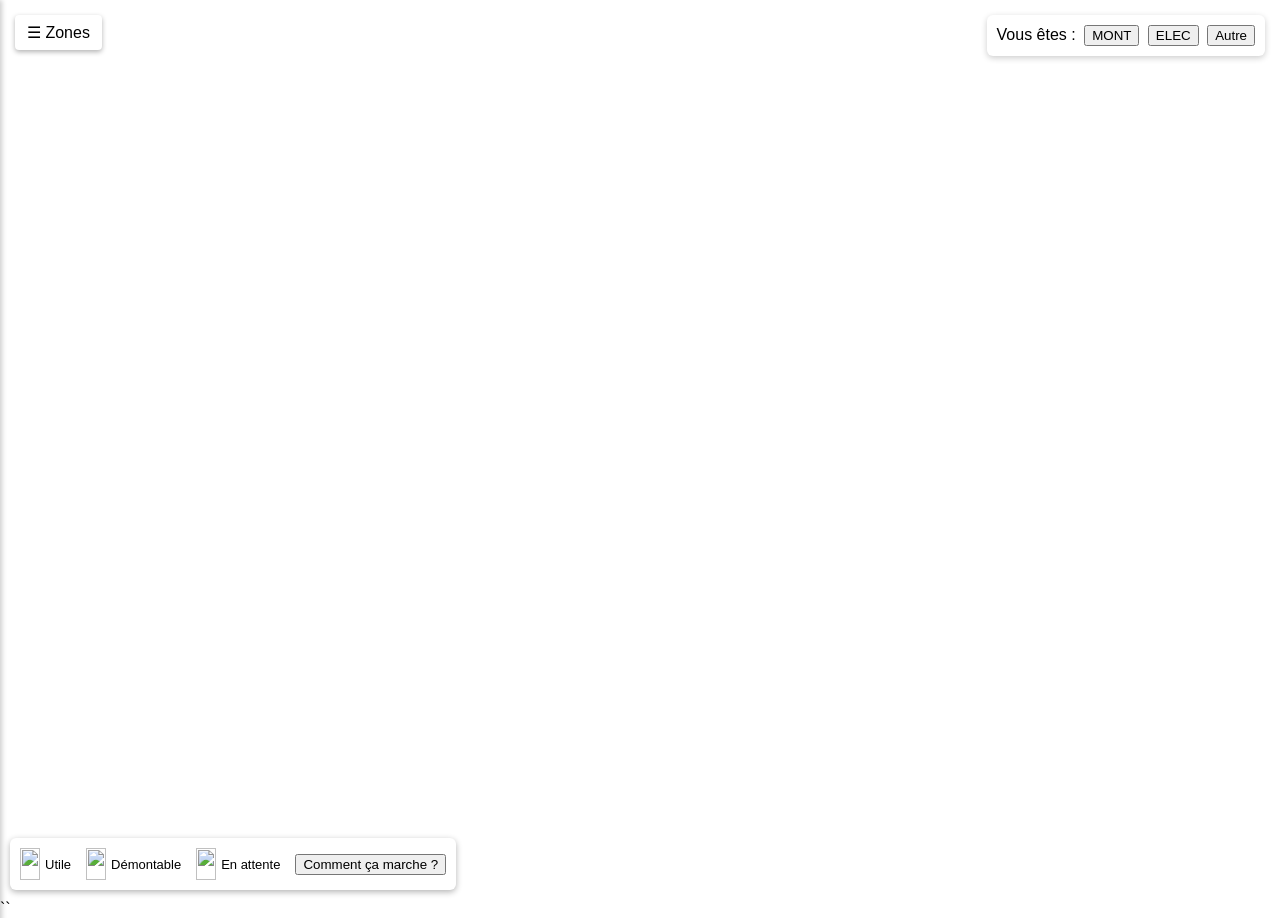
==== index.html @ 05432d0f "Update index.html" ====
<!DOCTYPE html>
<html lang="fr">
<head>
  <meta charset="utf-8" />
  <meta name="viewport" content="width=device-width, initial-scale=1" />
  <title>Carte interactive</title>

  <!-- Leaflet -->
  <link rel="stylesheet" href="https://unpkg.com/leaflet/dist/leaflet.css" />
  <script src="https://unpkg.com/leaflet/dist/leaflet.js"></script>

  <!-- Styles de la page -->
  <link rel="stylesheet" href="style.css" />
</head>

<body>
  <!-- Sélecteur de service -->
  <div id="serviceSelect">
    Vous êtes :
    <button onclick="setService('MONT')">MONT</button>
    <button onclick="setService('ELEC')">ELEC</button>
    <button onclick="setService('Autre')">Autre</button>
  </div>

  <!-- Bouton menu / Sidebar -->
  <div id="menuButton" onclick="toggleSidebar()">☰ Zones</div>

  <div id="sidebar" class="closed">
    <span class="close-btn" onclick="toggleSidebar()">✕</span>
    <h3>Zones</h3>
    <div class="btn-all" onclick="afficherTous()">Afficher tous</div>
    <ul id="zoneList"></ul>
  </div>

  <!-- Carte -->
  <div id="map"></div>

  <!-- Données points séparées -->
  <script src="points.js"></script>
  <!-- Logique de la carte -->
  <script src="script.js"></script>

<!-- Légende -->
<div id="legend">
  <div class="legend-item"><img src="https://raw.githubusercontent.com/pointhi/leaflet-color-markers/master/img/marker-icon-2x-green.png"> Utile</div>
  <div class="legend-item"><img src="https://raw.githubusercontent.com/pointhi/leaflet-color-markers/master/img/marker-icon-2x-red.png"> Démontable</div>
  <div class="legend-item"><img src="https://raw.githubusercontent.com/pointhi/leaflet-color-markers/master/img/marker-icon-2x-grey.png"> En attente</div>

  <button id="helpButton" onclick="ouvrirLegendePopup()">Comment ça marche ?</button>
</div>

<!-- Modale d'aide -->
<div id="helpModal" class="modal hidden">
  <div class="modal-content">
    <h3>Logique des couleurs</h3>
    <p><b>🟩 Utile :</b> Au moins un service a voté "utile".</p>
    <p><b>🟥 Démontable :</b> Au moins un vote "démontable" et aucun vote utile.</p>
    <p><b>⚪ En attente :</b> Personne ne s’est prononcé ou uniquement des votes "en attente".</p>

    <button onclick="fermerLegendePopup()">Fermer</button>
  </div>
</div>

<!-- Modale date limite -->
<div id="dateModal" class="modal hidden">
  <div class="modal-content">
    <h3>Jusqu’à quand cet échafaudage sera utile ?</h3>

    <div class="flex-row">
      <input id="dateDay" type="number" placeholder="JJ" min="1" max="31">
      <input id="dateMonth" type="number" placeholder="MM" min="1" max="12">
      <input id="dateYear" type="number" placeholder="AAAA" min="2024" max="2100">
    </div>

    <button onclick="validerDateLimite()">Valider</button>
    <button onclick="fermerDateModal()">Annuler</button>
  </div>
</div>
``

</body>
</html>
---- style.css ----
/* ====== Global ====== */
body { margin:0; font-family: Arial, sans-serif; }

/* ====== Sidebar ====== */
#sidebar {
  position: absolute;
  left: 0;
  top: 0;
  width: 260px;
  height: 100vh;
  background: white;
  z-index: 1000;
  overflow-y: auto;
  padding: 15px;
  box-shadow: 2px 0 5px rgba(0,0,0,0.2);
  transition: transform 0.3s ease;
}
#sidebar.closed { transform: translateX(-100%); }
#sidebar h3 { margin-top: 0; }
#sidebar ul { list-style: none; padding: 0; }
#sidebar li {
  padding: 8px;
  cursor: pointer;
  border-bottom: 1px solid #eee;
}
#sidebar li:hover { background-color: #f0f0f0; }
.close-btn {
  position: absolute;
  top: 10px;
  right: 10px;
  cursor: pointer;
  font-weight: bold;
}

/* ====== Boutons ====== */
#menuButton {
  position: absolute;
  top: 15px;
  left: 15px;
  z-index: 1100;
  background: white;
  padding: 8px 12px;
  cursor: pointer;
  border-radius: 4px;
  box-shadow: 0 2px 5px rgba(0,0,0,0.3);
}
.btn-all {
  background: #007bff;
  color: white;
  padding: 8px;
  text-align: center;
  margin-bottom: 10px;
  cursor: pointer;
  border-radius: 5px;
}
.btn-all:hover { background: #0056b3; }

/* ====== Carte ====== */
#map { height: 100vh; width: 100vw; }
.leaflet-popup-content img { width: 300px; border-radius: 8px; }

/* Déplacement du contrôle de zoom à droite */
.leaflet-top.leaflet-left {
  left: auto !important;
  right: 10px;
}

/* ====== Sélecteur de service ====== */
#serviceSelect {
  position: absolute;
  top: 15px;
  right: 15px;
  z-index: 1500;
  background: white;
  padding: 10px;
  border-radius: 6px;
  box-shadow: 0 2px 6px rgba(0,0,0,0.2);
}
#serviceSelect button { margin-left: 4px; }

/* ====== LÉGENDE ====== */
#legend {
  position: absolute;
  bottom: 10px;
  left: 10px;
  z-index: 1500;
  background: white;
  padding: 10px;
  border-radius: 6px;
  box-shadow: 0 2px 6px rgba(0,0,0,0.3);
  display: flex;
  align-items: center;
  gap: 15px;
}

.legend-item {
  display: flex;
  align-items: center;
  gap: 5px;
  font-size: 13px;
}

.legend-item img {
  width: 20px;
  height: 32px;
}

/* ====== MODALE ====== */
.modal {
  position: fixed;
  top: 0; left: 0;
  width: 100vw; height: 100vh;
  background: rgba(0,0,0,0.5);
  backdrop-filter: blur(3px);
  display: flex;
  justify-content: center;
  align-items: center;
  z-index: 3000;
}

.hidden { display: none; }

.modal-content {
  background: white;
  padding: 20px;
  border-radius: 6px;
  min-width: 280px;
  max-width: 350px;
  box-shadow: 0 4px 20px rgba(0,0,0,0.3);
  text-align: left;
  font-size: 14px;
}

.modal-content button {
  margin-top: 10px;
  width: 100%;
}
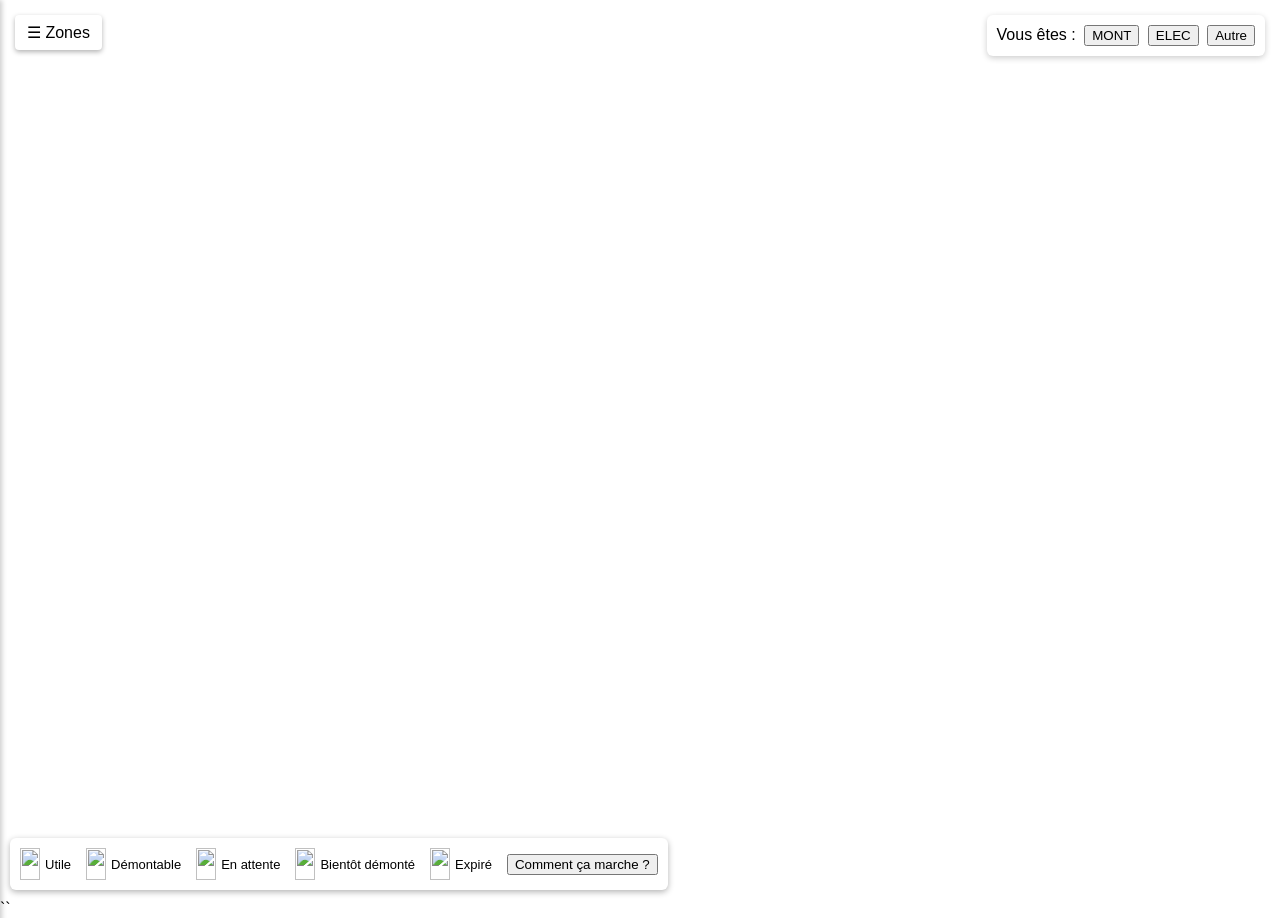
==== commit 05dc7d31: "Update index.html" ====
--- a/index.html
+++ b/index.html
@@ -45,6 +45,8 @@
   <div class="legend-item"><img src="https://raw.githubusercontent.com/pointhi/leaflet-color-markers/master/img/marker-icon-2x-green.png"> Utile</div>
   <div class="legend-item"><img src="https://raw.githubusercontent.com/pointhi/leaflet-color-markers/master/img/marker-icon-2x-red.png"> Démontable</div>
   <div class="legend-item"><img src="https://raw.githubusercontent.com/pointhi/leaflet-color-markers/master/img/marker-icon-2x-grey.png"> En attente</div>
+  <div class="legend-item"><img src="https://raw.githubusercontent.com/pointhi/leaflet-color-markers/master/img/marker-icon-2x-yellow.png"> Bientôt démonté</div>
+  <div class="legend-item"><img src="https://raw.githubusercontent.com/pointhi/leaflet-color-markers/master/img/marker-icon-2x-blue.png"> Expiré</div>
 
   <button id="helpButton" onclick="ouvrirLegendePopup()">Comment ça marche ?</button>
 </div>
@@ -56,6 +58,8 @@
     <p><b>🟩 Utile :</b> Au moins un service a voté "utile".</p>
     <p><b>🟥 Démontable :</b> Au moins un vote "démontable" et aucun vote utile.</p>
     <p><b>⚪ En attente :</b> Personne ne s’est prononcé ou uniquement des votes "en attente".</p>
+    <p><b>🟨 Bientôt démonté :</b> Date limite dans moins de 14 jours.</p>
+    <p><b>🟦 Expiré :</b> Date limite dépassée
 
     <button onclick="fermerLegendePopup()">Fermer</button>
   </div>
--- a/style.css
+++ b/style.css
@@ -134,4 +134,23 @@
 .modal-content button {
   margin-top: 10px;
   width: 100%;
-}+}
+
+/* Modale date */
+#dateModal .modal-content {
+  width: 300px;
+}
+
+.flex-row {
+  display: flex;
+  gap: 10px;
+  margin: 10px 0;
+}
+
+.flex-row input {
+  width: 60px;
+  padding: 6px;
+  text-align: center;
+  border: 1px solid #ccc;
+  border-radius: 4px;
+}
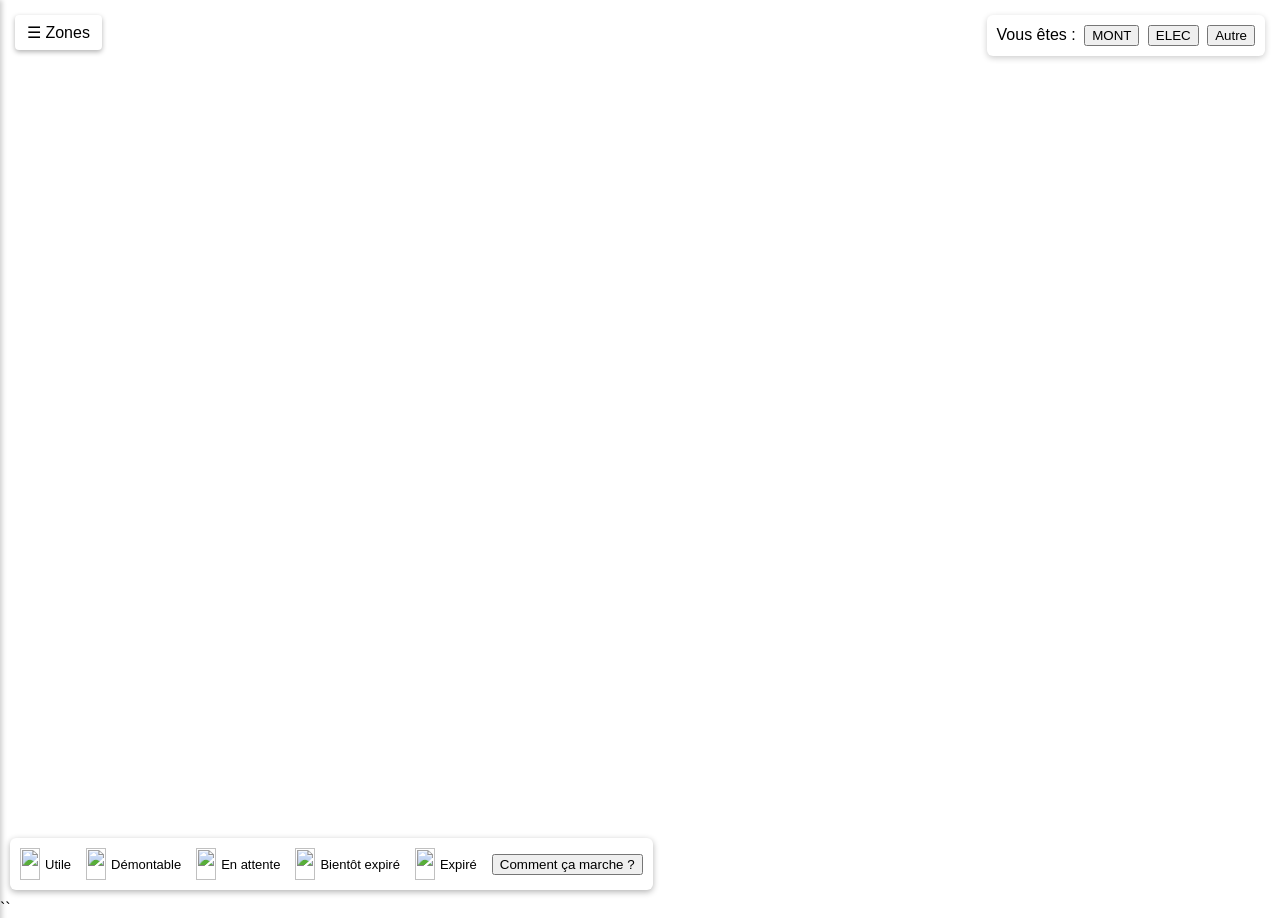
==== commit 96d8b90f: "Update index.html" ====
--- a/index.html
+++ b/index.html
@@ -45,7 +45,7 @@
   <div class="legend-item"><img src="https://raw.githubusercontent.com/pointhi/leaflet-color-markers/master/img/marker-icon-2x-green.png"> Utile</div>
   <div class="legend-item"><img src="https://raw.githubusercontent.com/pointhi/leaflet-color-markers/master/img/marker-icon-2x-red.png"> Démontable</div>
   <div class="legend-item"><img src="https://raw.githubusercontent.com/pointhi/leaflet-color-markers/master/img/marker-icon-2x-grey.png"> En attente</div>
-  <div class="legend-item"><img src="https://raw.githubusercontent.com/pointhi/leaflet-color-markers/master/img/marker-icon-2x-yellow.png"> Bientôt démonté</div>
+  <div class="legend-item"><img src="https://raw.githubusercontent.com/pointhi/leaflet-color-markers/master/img/marker-icon-2x-yellow.png"> Bientôt expiré</div>
   <div class="legend-item"><img src="https://raw.githubusercontent.com/pointhi/leaflet-color-markers/master/img/marker-icon-2x-blue.png"> Expiré</div>
 
   <button id="helpButton" onclick="ouvrirLegendePopup()">Comment ça marche ?</button>
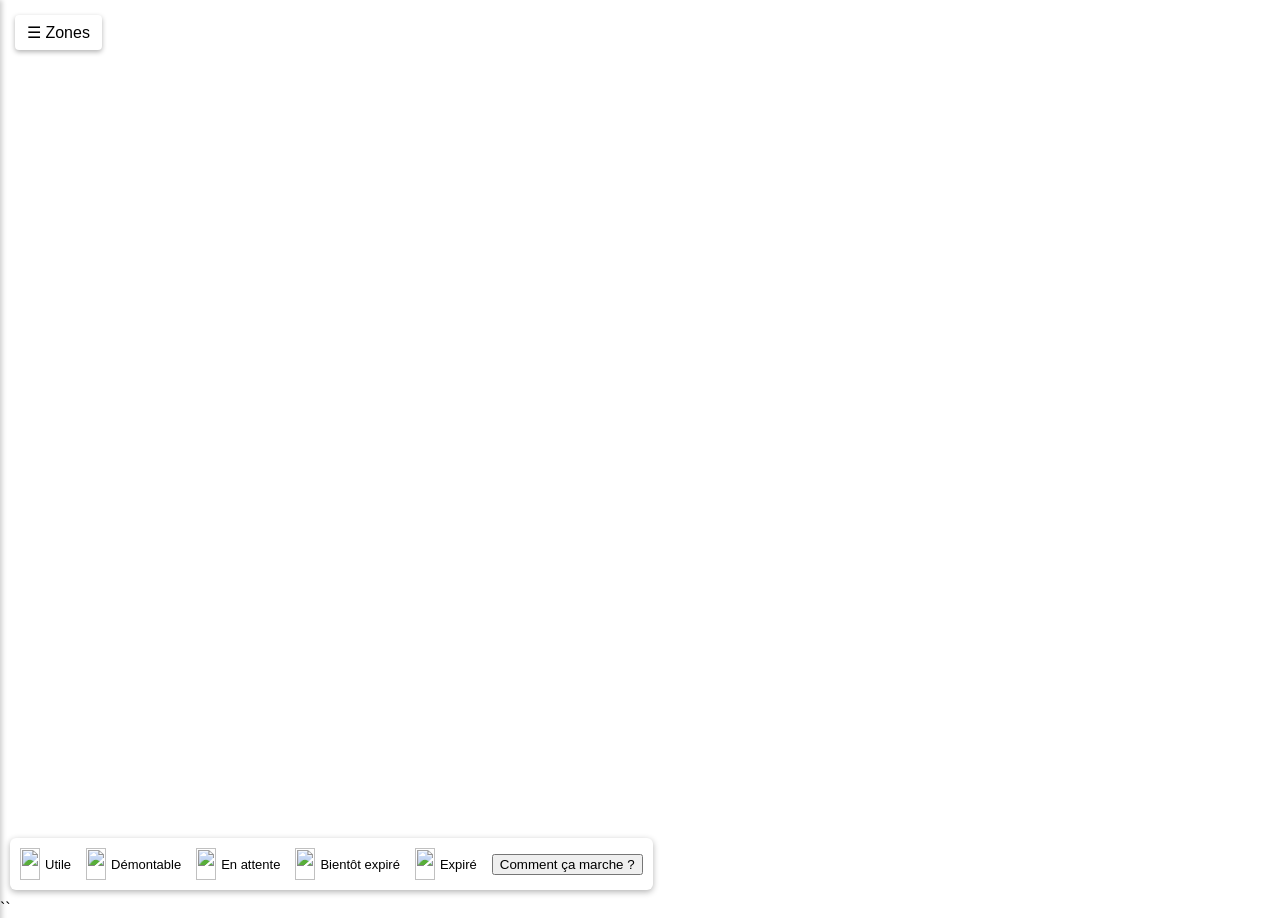
==== commit ddee8e0a: "Update index.html" ====
--- a/index.html
+++ b/index.html
@@ -14,13 +14,6 @@
 </head>
 
 <body>
-  <!-- Sélecteur de service -->
-  <div id="serviceSelect">
-    Vous êtes :
-    <button onclick="setService('MONT')">MONT</button>
-    <button onclick="setService('ELEC')">ELEC</button>
-    <button onclick="setService('Autre')">Autre</button>
-  </div>
 
   <!-- Bouton menu / Sidebar -->
   <div id="menuButton" onclick="toggleSidebar()">☰ Zones</div>
@@ -58,10 +51,26 @@
     <p><b>🟩 Utile :</b> Au moins un service a voté "utile".</p>
     <p><b>🟥 Démontable :</b> Au moins un vote "démontable" et aucun vote utile.</p>
     <p><b>⚪ En attente :</b> Personne ne s’est prononcé ou uniquement des votes "en attente".</p>
-    <p><b>🟨 Bientôt démonté :</b> Date limite dans moins de 14 jours.</p>
+    <p><b>🟨 Bientôt expiré :</b> Date limite d'utilité annoncée dans moins de 14 jours.</p>
     <p><b>🟦 Expiré :</b> Date limite dépassée
 
     <button onclick="fermerLegendePopup()">Fermer</button>
+  </div>
+</div>
+
+<!-- Modale service -->
+<div id="serviceModal" class="modal hidden">
+  <div class="modal-content">
+    <h3>Quel est votre service ?</h3>
+    <div style="display:flex; gap:10px; justify-content:center; margin:15px 0;">
+      <button onclick="choisirService('MONT')">Monteiro</button>
+      <button onclick="choisirService('ELEC')">Élec</button>
+      <button onclick="choisirService('Autre')">Autre</button>
+    </div>
+    <div id="autreServiceBlock" style="display:none; margin-top:10px;">
+      <input id="autreServiceInput" type="text" placeholder="Nom de votre service" style="width:100%; padding:6px; box-sizing:border-box;">
+      <button style="margin-top:8px;" onclick="validerAutreService()">Valider</button>
+    </div>
   </div>
 </div>
 
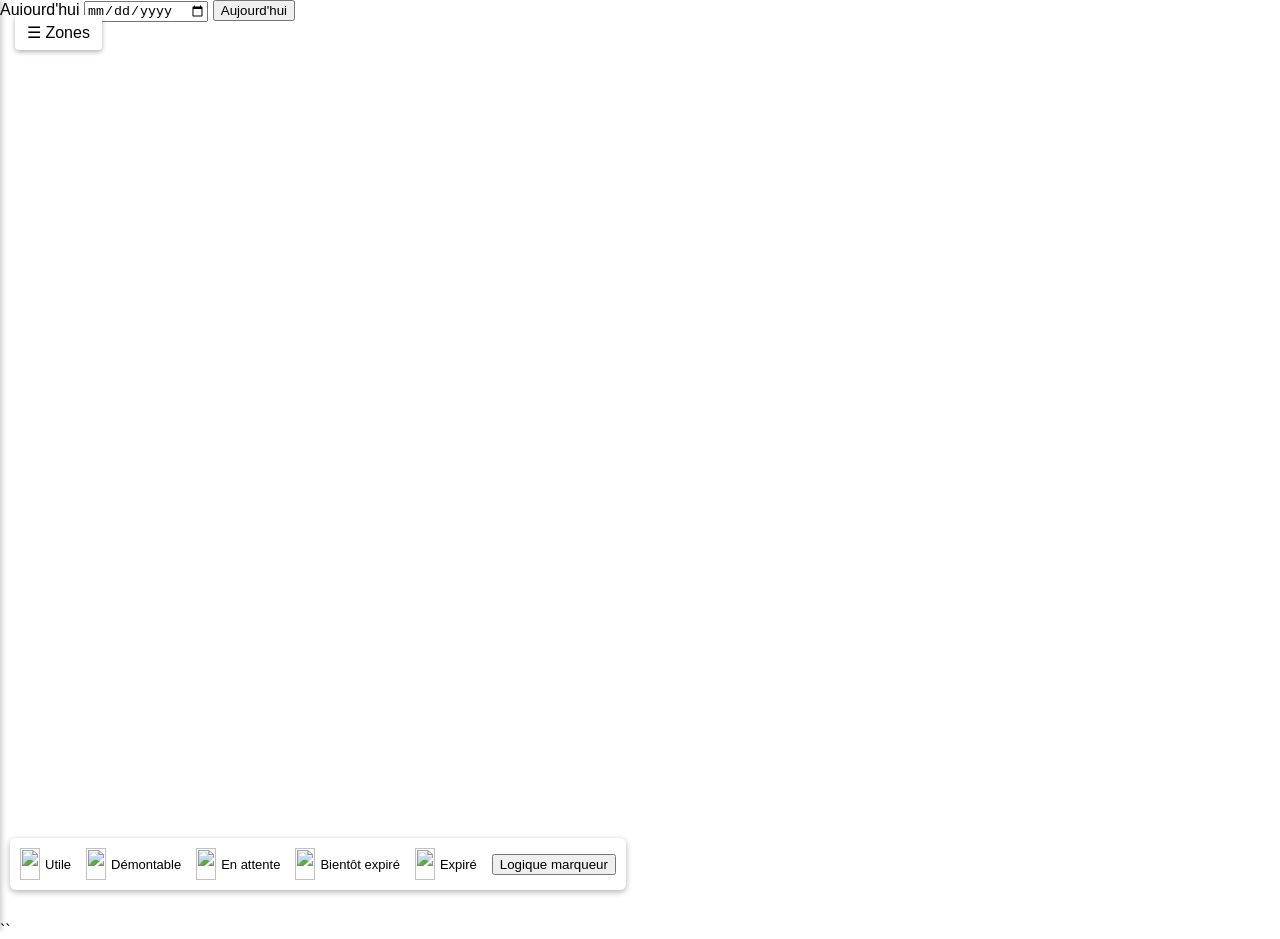
==== commit b667da00: "Update index.html" ====
--- a/index.html
+++ b/index.html
@@ -15,8 +15,15 @@
 
 <body>
 
-  <!-- Bouton menu / Sidebar -->
+  <!-- Bouton menu -->
   <div id="menuButton" onclick="toggleSidebar()">☰ Zones</div>
+
+  <!-- Sélecteur de date historique -->
+  <div id="dateSelector">
+    <span id="dateIndicator">Aujourd'hui</span>
+    <input type="date" id="datePicker" onchange="onDateChange()">
+    <button onclick="resetToToday()">Aujourd'hui</button>
+  </div>
 
   <div id="sidebar" class="closed">
     <span class="close-btn" onclick="toggleSidebar()">✕</span>
@@ -28,8 +35,7 @@
   <!-- Carte -->
   <div id="map"></div>
 
-  <!-- Données points séparées -->
-  <script src="points.js"></script>
+
   <!-- Logique de la carte -->
   <script src="script.js"></script>
 
@@ -41,18 +47,18 @@
   <div class="legend-item"><img src="https://raw.githubusercontent.com/pointhi/leaflet-color-markers/master/img/marker-icon-2x-yellow.png"> Bientôt expiré</div>
   <div class="legend-item"><img src="https://raw.githubusercontent.com/pointhi/leaflet-color-markers/master/img/marker-icon-2x-blue.png"> Expiré</div>
 
-  <button id="helpButton" onclick="ouvrirLegendePopup()">Comment ça marche ?</button>
+  <button id="helpButton" onclick="ouvrirLegendePopup()">Logique marqueur</button>
 </div>
 
 <!-- Modale d'aide -->
 <div id="helpModal" class="modal hidden">
   <div class="modal-content">
     <h3>Logique des couleurs</h3>
-    <p><b>🟩 Utile :</b> Au moins un service a voté "utile".</p>
+    <p><b>🟩 Utile :</b> Utile plus de deux semaines pour au moins un service.</p>
     <p><b>🟥 Démontable :</b> Au moins un vote "démontable" et aucun vote utile.</p>
-    <p><b>⚪ En attente :</b> Personne ne s’est prononcé ou uniquement des votes "en attente".</p>
+    <p><b>⚪ En attente :</b> Personne ne s’est encore prononcé.</p>
     <p><b>🟨 Bientôt expiré :</b> Date limite d'utilité annoncée dans moins de 14 jours.</p>
-    <p><b>🟦 Expiré :</b> Date limite dépassée
+    <p><b>🟦 Expiré :</b> Date limite d'utilité annoncée dépassée
 
     <button onclick="fermerLegendePopup()">Fermer</button>
   </div>
@@ -77,7 +83,13 @@
 <!-- Modale date limite -->
 <div id="dateModal" class="modal hidden">
   <div class="modal-content">
-    <h3>Jusqu’à quand cet échafaudage sera utile ?</h3>
+    <h3>Jusqu'à quand cet échafaudage sera utile ?</h3>
+
+    <div style="display:flex; gap:8px; justify-content:center; margin-bottom:12px;">
+      <button onclick="preselectDate(7)">1 semaine</button>
+      <button onclick="preselectDate(14)">2 semaines</button>
+      <button onclick="preselectDate(21)">3 semaines</button>
+    </div>
 
     <div class="flex-row">
       <input id="dateDay" type="number" placeholder="JJ" min="1" max="31">
--- a/style.css
+++ b/style.css
@@ -64,19 +64,6 @@
   left: auto !important;
   right: 10px;
 }
-
-/* ====== Sélecteur de service ====== */
-#serviceSelect {
-  position: absolute;
-  top: 15px;
-  right: 15px;
-  z-index: 1500;
-  background: white;
-  padding: 10px;
-  border-radius: 6px;
-  box-shadow: 0 2px 6px rgba(0,0,0,0.2);
-}
-#serviceSelect button { margin-left: 4px; }
 
 /* ====== LÉGENDE ====== */
 #legend {
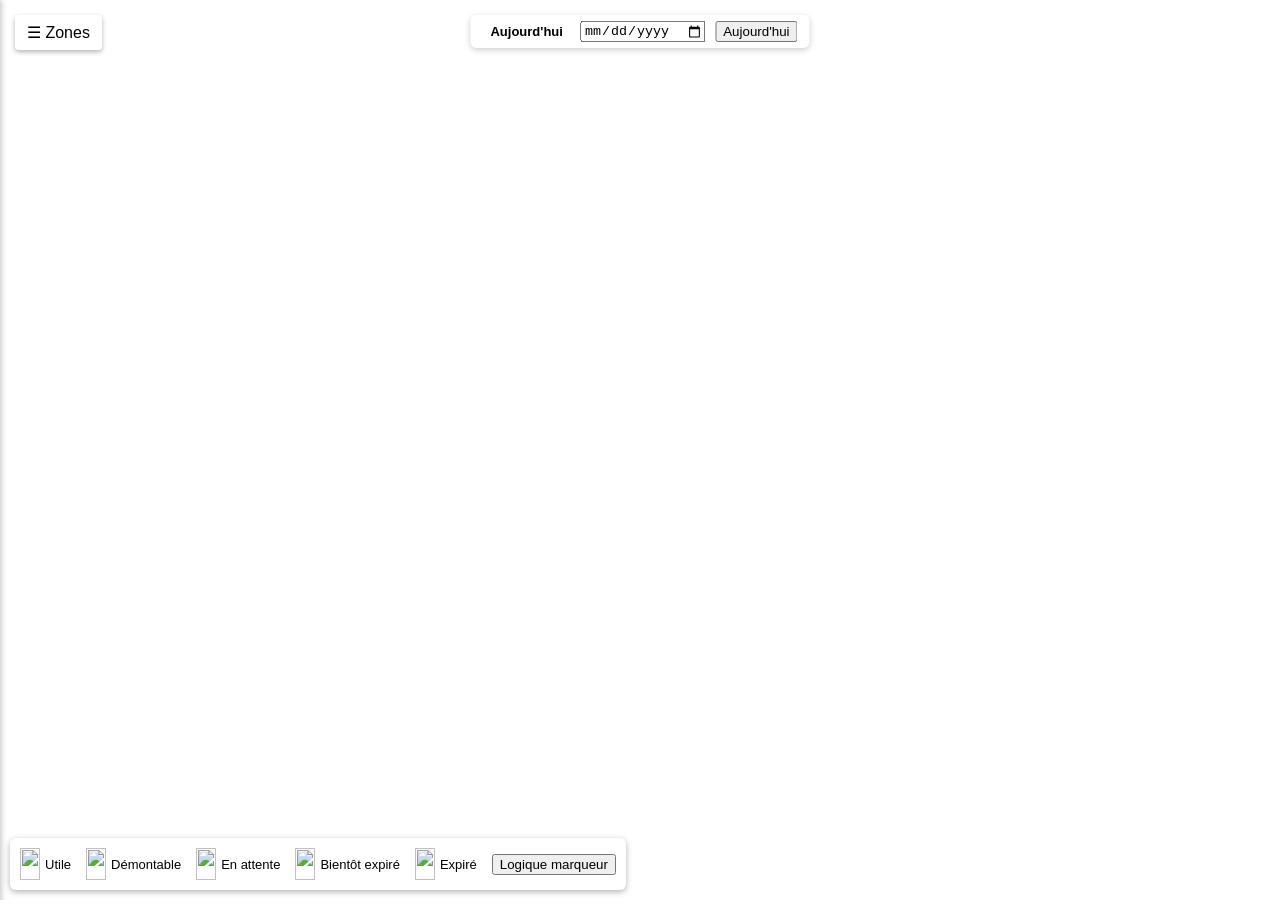
==== commit 4b727b1d: "Update index.html" ====
--- a/index.html
+++ b/index.html
@@ -35,6 +35,14 @@
   <!-- Carte -->
   <div id="map"></div>
 
+  <!-- Indicateur de chargement -->
+<div id="loadingOverlay" class="loading hidden">
+  <div class="loading-box">
+    <div class="spinner"></div>
+    <div>Chargement des échafaudages…</div>
+  </div>
+</div>
+``
 
   <!-- Logique de la carte -->
   <script src="script.js"></script>
@@ -50,7 +58,7 @@
   <button id="helpButton" onclick="ouvrirLegendePopup()">Logique marqueur</button>
 </div>
 
-<!-- Modale d'aide -->
+<!-- Modale couleur -->
 <div id="helpModal" class="modal hidden">
   <div class="modal-content">
     <h3>Logique des couleurs</h3>
@@ -58,11 +66,39 @@
     <p><b>🟥 Démontable :</b> Au moins un vote "démontable" et aucun vote utile.</p>
     <p><b>⚪ En attente :</b> Personne ne s’est encore prononcé.</p>
     <p><b>🟨 Bientôt expiré :</b> Date limite d'utilité annoncée dans moins de 14 jours.</p>
-    <p><b>🟦 Expiré :</b> Date limite d'utilité annoncée dépassée
+    <p><b>🟦 Expiré :</b> Date limite d'utilité annoncée dépassée.</p>
+    <p>⚠️ Il faut parfois patienter quelques secondes pour voir les changements de couleur après avoir voté.</p>
 
     <button onclick="fermerLegendePopup()">Fermer</button>
   </div>
 </div>
+
+<!-- Modale aide / objectif outil -->
+<div id="helpToolModal" class="modal hidden">
+  <div class="modal-content">
+
+    <h2 style="text-align: center;">Carte interactive des échafaudages</h2>
+
+    <p style="text-align: justify;">
+      Cet outil a pour objectif d'accompagner la gestion des échafaudages. Il permet de visualiser l'implantation des installations aujourd'hui mais aussi à n'importe quelle date à compter du 1er avril 2026. 
+    </p>
+
+    <p style="text-align: justify;">
+      Les utilisateurs doivent s'identifier avec leur adresse vinci afin de pouvoir indiquer l'utilité d'un échafaudage pour leur service.
+    </p>
+
+    <p style="text-align: justify;">
+      Pour toute question, réclamation ou suggestion d'amélioration, n'hésitez pas à contacter Jules Heraud.
+    </p>
+
+    <p style="text-align: center;">
+      :)
+    </p>
+
+    <button onclick="fermerHelpToolModal()">Fermer</button>
+  </div>
+</div>
+``
 
 <!-- Modale service -->
 <div id="serviceModal" class="modal hidden">
--- a/style.css
+++ b/style.css
@@ -1,5 +1,12 @@
 /* ====== Global ====== */
 body { margin:0; font-family: Arial, sans-serif; }
+
+html, body {
+  margin: 0;
+  padding: 0;
+  height: 100%;
+  overflow: hidden;
+}
 
 /* ====== Sidebar ====== */
 #sidebar {
@@ -112,7 +119,7 @@
   padding: 20px;
   border-radius: 6px;
   min-width: 280px;
-  max-width: 350px;
+  max-width: 380px;
   box-shadow: 0 4px 20px rgba(0,0,0,0.3);
   text-align: left;
   font-size: 14px;
@@ -141,3 +148,68 @@
   border: 1px solid #ccc;
   border-radius: 4px;
 }
+
+/* ====== Sélecteur de date ====== */
+#dateSelector {
+  position: absolute;
+  top: 15px;
+  left: 50%;
+  transform: translateX(-50%);
+  z-index: 1500;
+  background: white;
+  padding: 6px 12px;
+  border-radius: 6px;
+  box-shadow: 0 2px 6px rgba(0,0,0,0.2);
+  display: flex;
+  align-items: center;
+  gap: 10px;
+  font-size: 13px;
+}
+
+#dateIndicator {
+  font-weight: bold;
+  padding: 2px 8px;
+  border-radius: 4px;
+}
+
+.loading {
+  position: fixed;
+  top: 0;
+  left: 0;
+  width: 100vw;
+  height: 100vh;
+  background: rgba(255, 255, 255, 0.6);
+  z-index: 2000;
+  display: flex;
+  align-items: center;
+  justify-content: center;
+}
+
+.loading.hidden {
+  display: none;
+}
+
+.loading-box {
+  background: white;
+  padding: 18px 24px;
+  border-radius: 8px;
+  box-shadow: 0 4px 12px rgba(0,0,0,0.25);
+  display: flex;
+  align-items: center;
+  gap: 12px;
+  font-size: 14px;
+}
+
+/* Spinner */
+.spinner {
+  width: 22px;
+  height: 22px;
+  border: 3px solid #ddd;
+  border-top-color: #333;
+  border-radius: 50%;
+  animation: spin 0.8s linear infinite;
+}
+
+@keyframes spin {
+  to { transform: rotate(360deg); }
+}
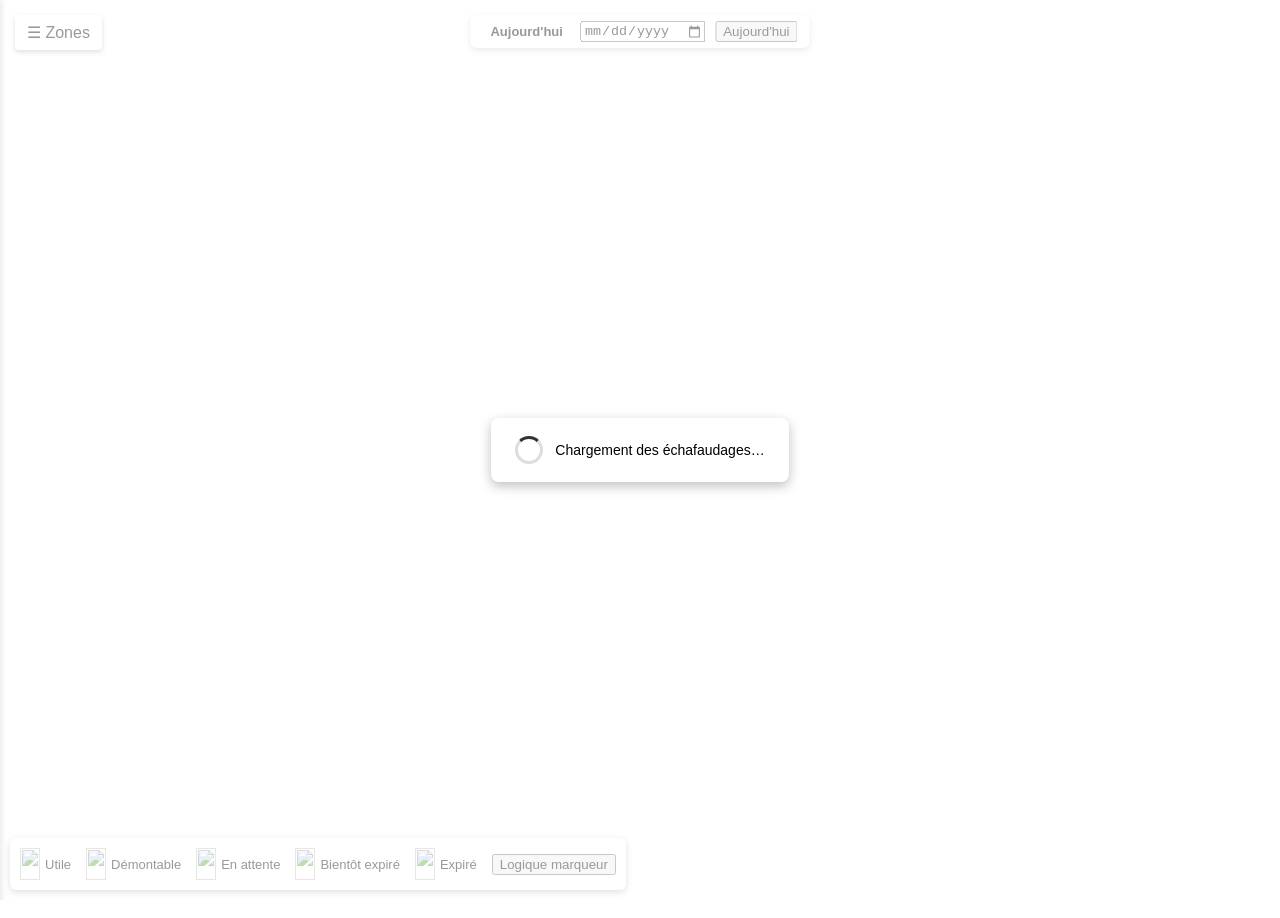
==== commit 3b3c25e6: "Update index.html" ====
--- a/index.html
+++ b/index.html
@@ -45,7 +45,11 @@
 ``
 
   <!-- Logique de la carte -->
-  <script src="script.js"></script>
+  <script src="script/config.js"></script>
+  <script src="script/auth.js"></script>
+  <script src="script/map.js"></script>
+  <script src="script/vote.js"></script>
+  <script src="script/main.js"></script>
 
 <!-- Légende -->
 <div id="legend">
@@ -137,7 +141,31 @@
     <button onclick="fermerDateModal()">Annuler</button>
   </div>
 </div>
-``
+
+<!-- Modale OTP -->
+<div id="otpModal" class="modal hidden">
+  <div class="modal-content">
+    <h3>Identification</h3>
+
+    <div id="otpStep1">
+      <p>Entrez votre adresse VINCI :</p>
+      <input id="otpEmail" type="email" placeholder="prenom.nom@vinci-construction.com"
+             style="width:100%; padding:6px; box-sizing:border-box;">
+      <button style="margin-top:8px;" onclick="otpEnvoyerCode()">Envoyer le code</button>
+      <button style="margin-top:4px;" onclick="fermerOtpModal()">Annuler</button>
+    </div>
+
+    <div id="otpStep2" style="display:none;">
+      <p>Un code à usage unique vous a été envoyé.<br>Veuillez le saisir :</p>
+      <input id="otpCode" type="text" placeholder="Code OTP"
+             style="width:100%; padding:6px; box-sizing:border-box; letter-spacing:4px; text-align:center;">
+      <button style="margin-top:8px;" onclick="otpVerifierCode()">Valider</button>
+      <button style="margin-top:4px;" onclick="fermerOtpModal()">Annuler</button>
+    </div>
+
+    <p id="otpMessage" style="color:red; font-size:13px; margin-top:8px;"></p>
+  </div>
+</div>
 
 </body>
 </html>
